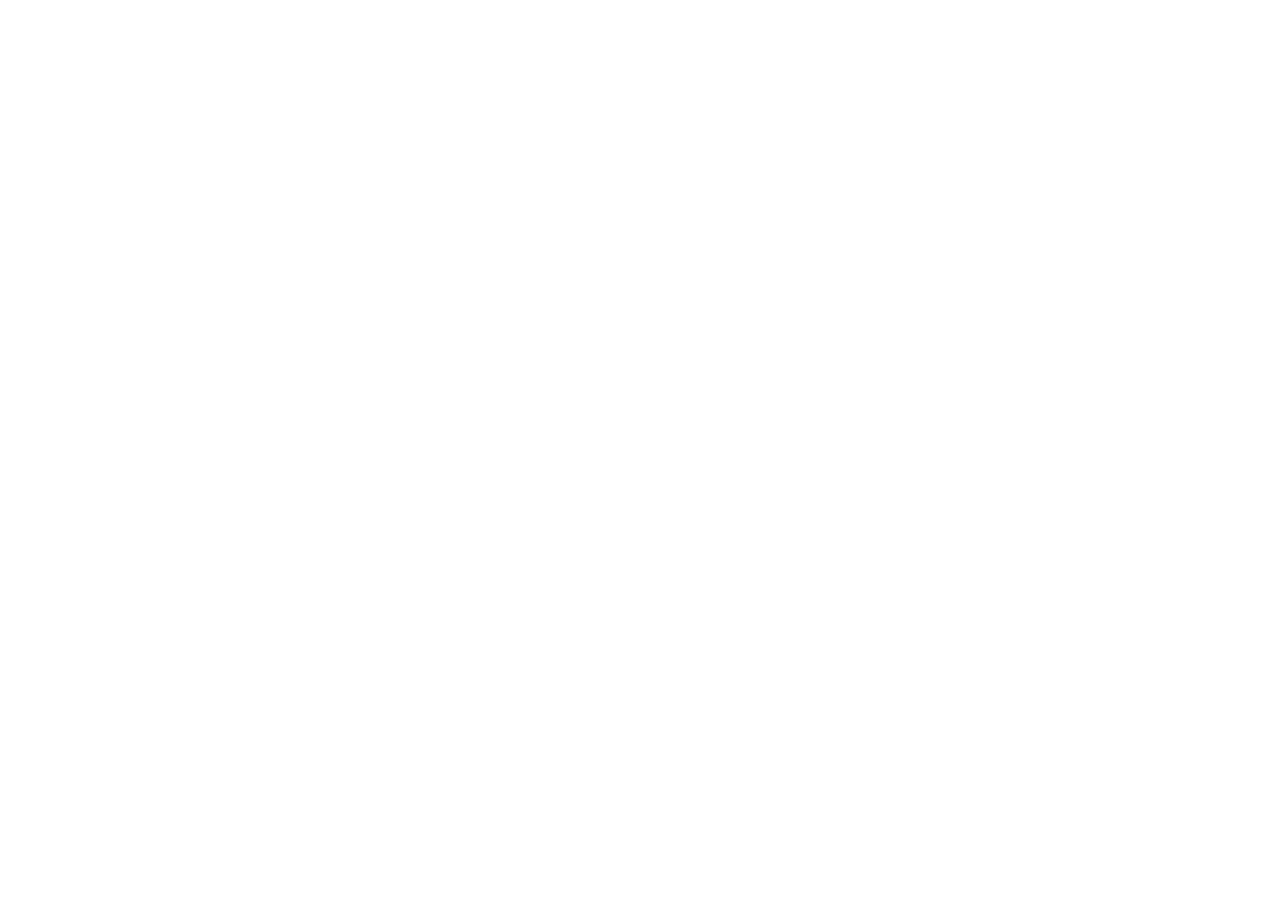
==== p5/warholSelfies/index.html @ 36ccd6b8 "Lost files" ====
<!DOCTYPE html>
<html lang="">
  <head>
    <meta charset="utf-8">
    <meta name="viewport" content="width=device-width, initial-scale=1.0">
    <title>p5.js example</title>
    <style> body {padding: 0; margin: 0;} </style>
    <script src="../libs/p5.js"></script>
    <script src="../libs/p5.dom.js"></script>
    <script src="../libs/p5.sound.js"></script>
    <script src="sketch.js"></script>
  </head>
  <body>
  </body>
</html>
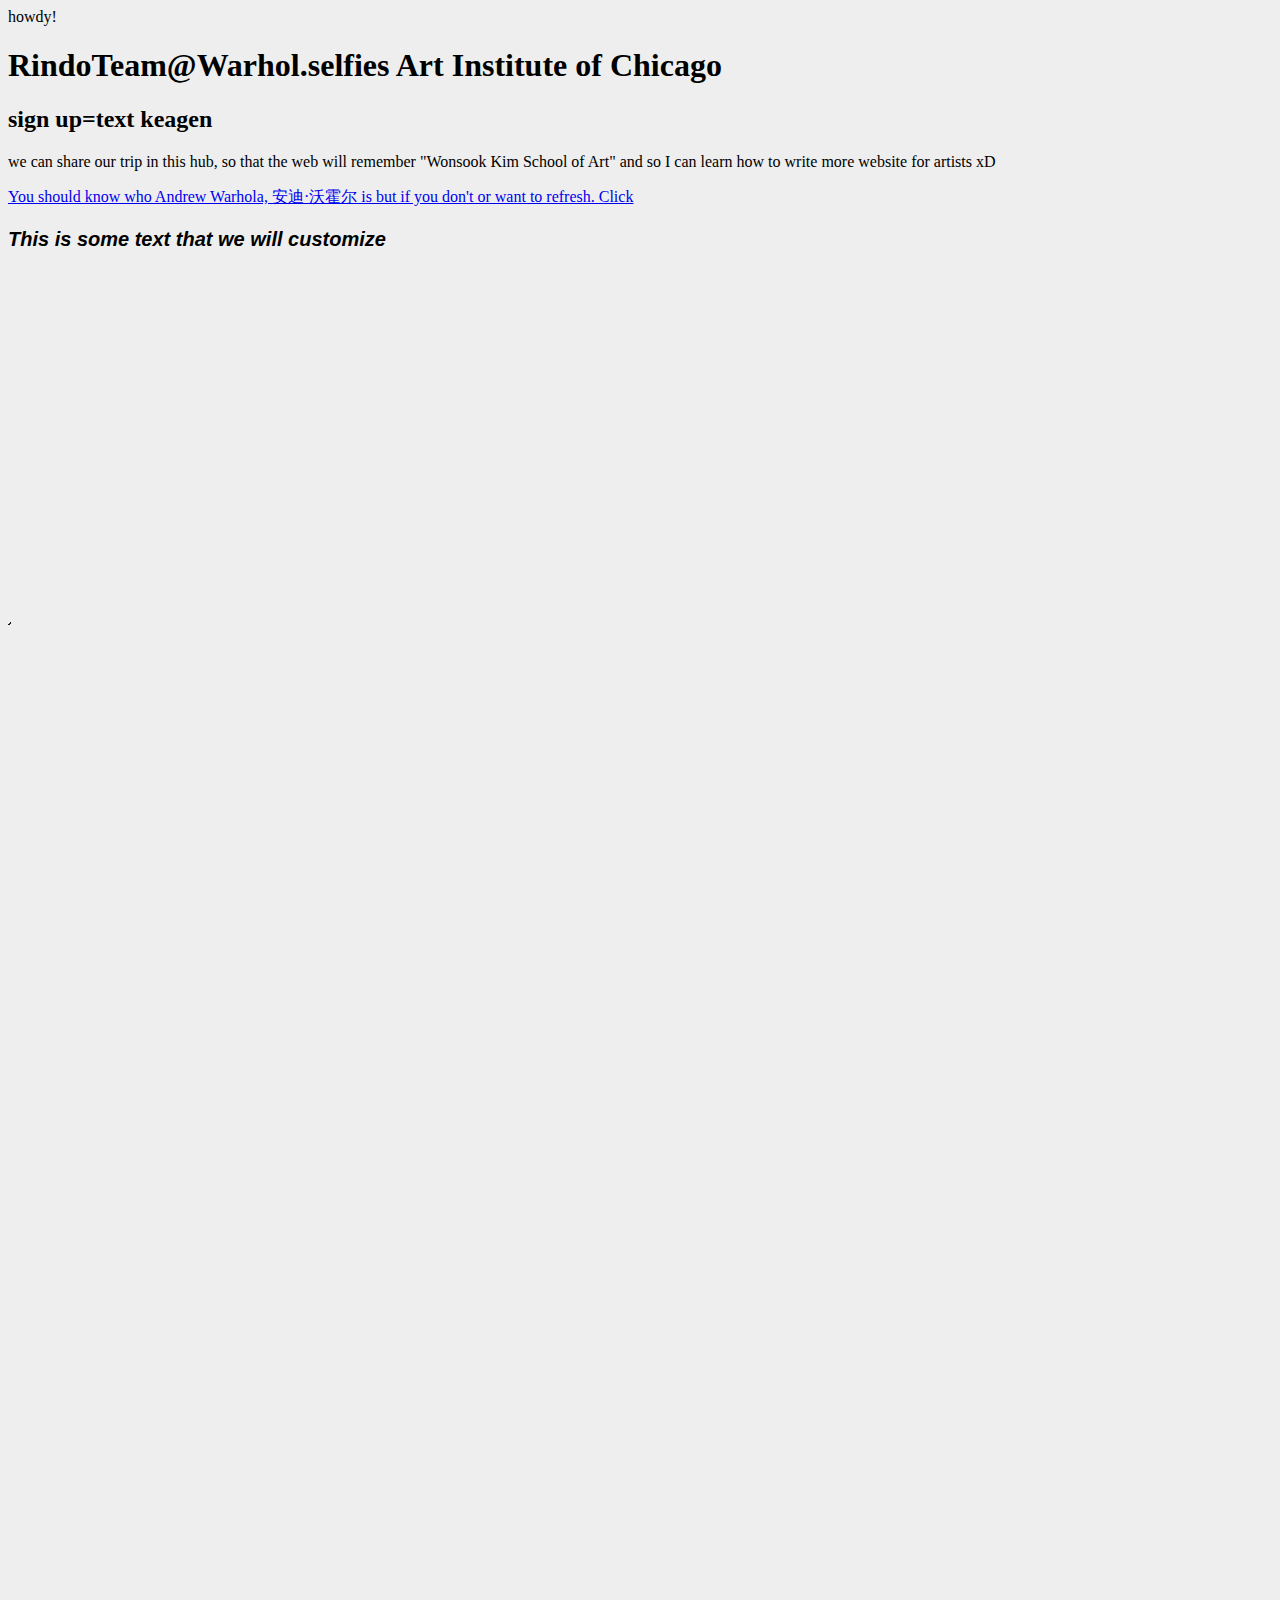
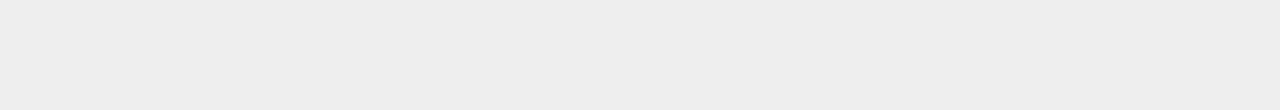
==== commit ac64d500: "favicon test" ====
--- a/p5/warholSelfies/index.html
+++ b/p5/warholSelfies/index.html
@@ -1,15 +1,32 @@
-<!DOCTYPE html>
-<html lang="">
+<!DOCTYPE html PUBLIC "-//W3C//DTD XHTML 1.0 Transitional//EN"
+"http://www.w3.org/TR/xhtml1/DTD/xhtml1-transitional.dtd">
+<html>
   <head>
+    <link rel="apple-touch-icon" sizes="180x180" href="/apple-touch-icon.png">
+<link rel="icon" type="image/png" sizes="32x32" href="/favicon-32x32.png">
+<link rel="icon" type="image/png" sizes="16x16" href="/favicon-16x16.png">
+<link rel="manifest" href="/site.webmanifest">
+<link rel="mask-icon" href="/safari-pinned-tab.svg" color="#5bbad5">
+<meta name="msapplication-TileColor" content="#da532c">
+<meta name="theme-color" content="#ffffff">
     <meta charset="utf-8">
     <meta name="viewport" content="width=device-width, initial-scale=1.0">
-    <title>p5.js example</title>
-    <style> body {padding: 0; margin: 0;} </style>
+    <title>Warhol Trip 12.21.2019</title>
+    <link href="style.css" rel="stylesheet" type="text/css" />
+    <style> body {padding: 50; margin: 200;} </style>
     <script src="../libs/p5.js"></script>
     <script src="../libs/p5.dom.js"></script>
     <script src="../libs/p5.sound.js"></script>
     <script src="sketch.js"></script>
   </head>
   <body>
+    howdy!
+    <h1>RindoTeam@Warhol.selfies Art Institute of Chicago</h1>
+<h2>sign up=text keagen</h2>
+<p>we can share our trip in this hub, so that the web will remember "Wonsook Kim School of Art" and so I can learn how to write more website for artists xD</p>
+<a href="https://www.artic.edu/artists/37219/andy-warhol" target="_blank">You should know who Andrew Warhola, 安迪·沃霍尔 is but if you don't or want to refresh. Click</a>
+
+<p class="customtext">This is some text that we will customize</p>
   </body>
 </html>
+<iframe title="vimeo-player" src="https://player.vimeo.com/video/312325320" width="640" height="351" frameborder="0" allowfullscreen></iframe>
--- a/p5/warholSelfies/style.css
+++ b/p5/warholSelfies/style.css
@@ -0,0 +1,19 @@
+a:hover{
+  color: "yellow";
+}
+.customtext {
+    font-family: Arial, Helvetica, sans-serif;
+    font-style: italic;
+    font-weight: bold;
+    font-size: 20px;
+}
+
+.fontcombined {
+    font: bold 20px Arial, Helvetica, sans-serif;
+}
+body {
+	background-color: #eeeeee;
+}
+
+main {
+	background-color: #0000ff;
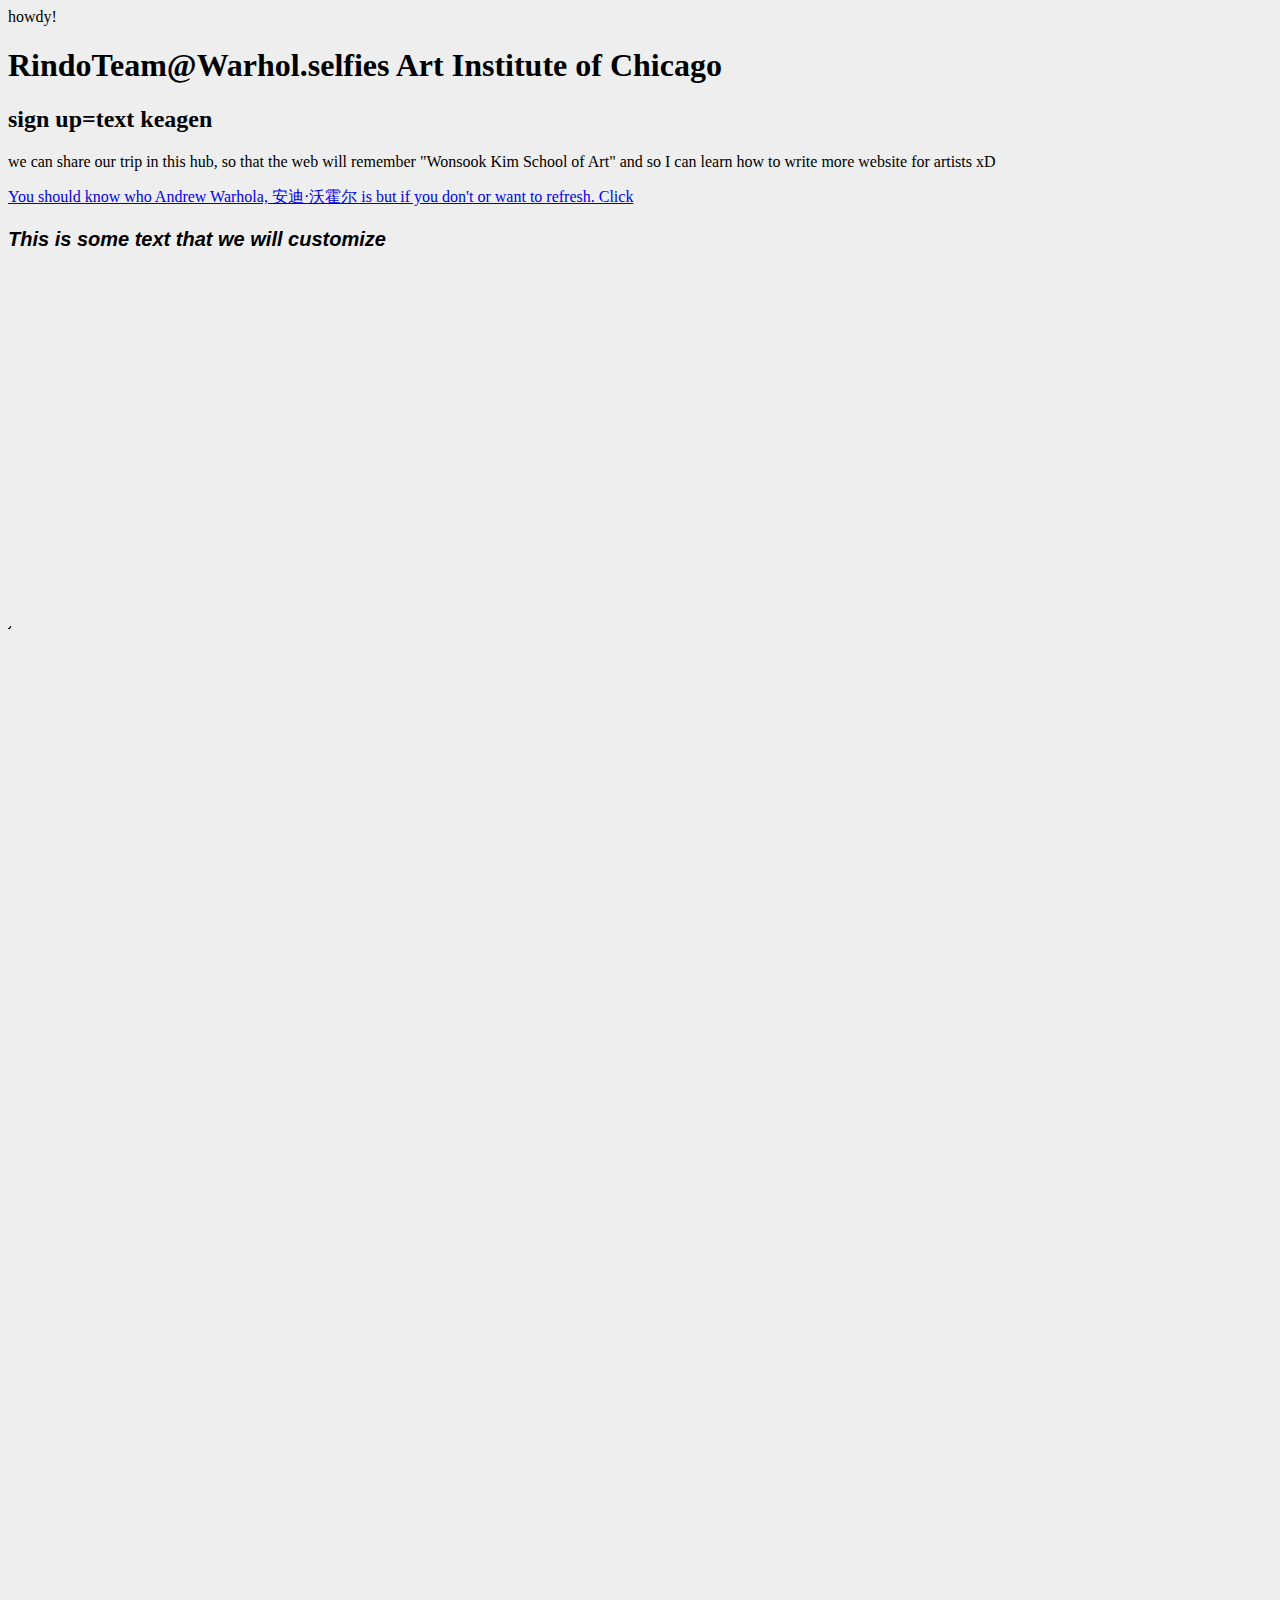
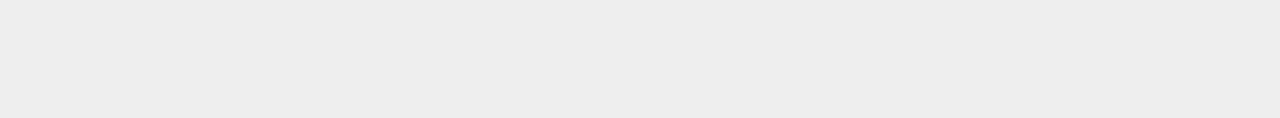
==== commit d5306653: "again" ====
--- a/p5/warholSelfies/index.html
+++ b/p5/warholSelfies/index.html
@@ -1,7 +1,8 @@
-<!DOCTYPE html PUBLIC "-//W3C//DTD XHTML 1.0 Transitional//EN"
-"http://www.w3.org/TR/xhtml1/DTD/xhtml1-transitional.dtd">
+<!DOCTYPE html>
 <html>
   <head>
+    <link rel="shortcut icon" href="/favicon.ico" type="image/x-icon">
+<link rel="icon" href="/favicon.ico" type="image/x-icon">
     <link rel="apple-touch-icon" sizes="180x180" href="/apple-touch-icon.png">
 <link rel="icon" type="image/png" sizes="32x32" href="/favicon-32x32.png">
 <link rel="icon" type="image/png" sizes="16x16" href="/favicon-16x16.png">
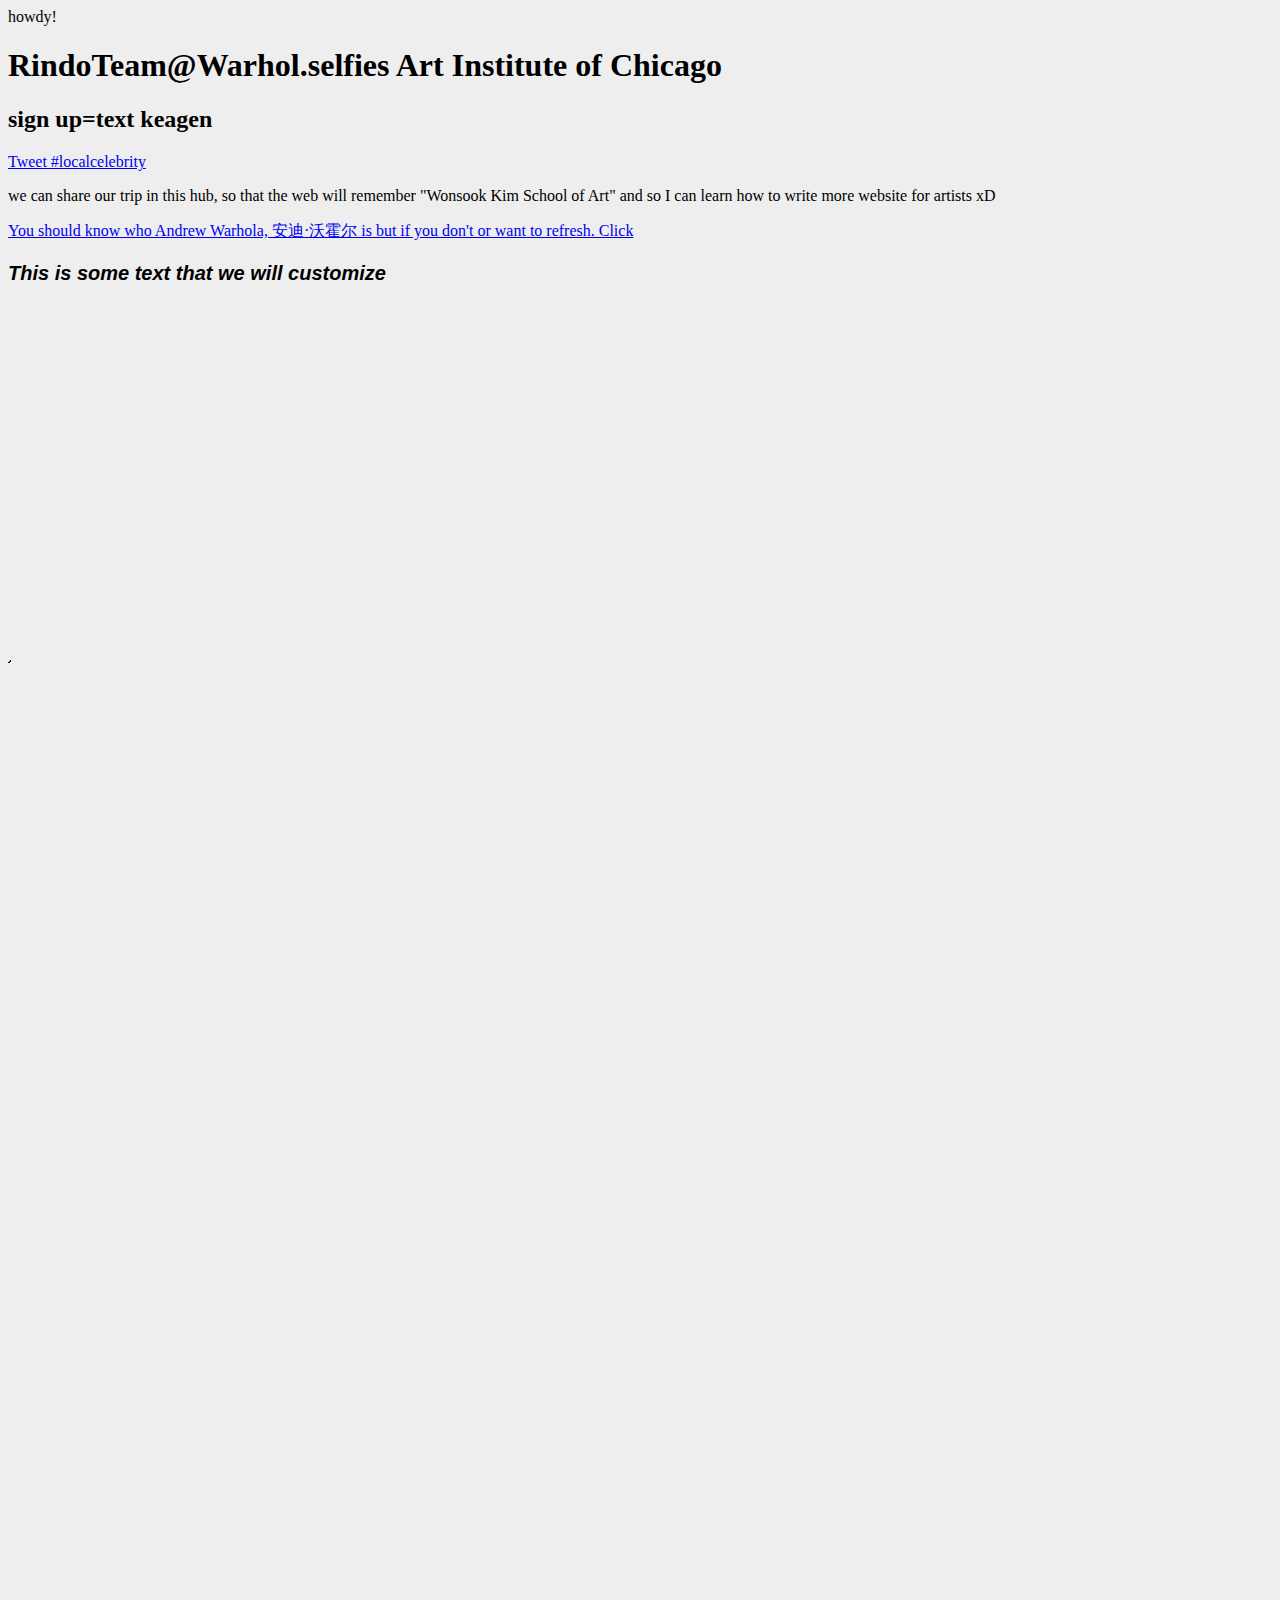
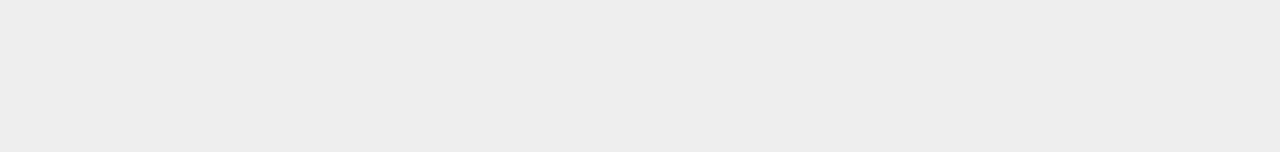
==== commit cf461e76: "learning eve eve" ====
--- a/p5/warholSelfies/index.html
+++ b/p5/warholSelfies/index.html
@@ -24,6 +24,8 @@
     howdy!
     <h1>RindoTeam@Warhol.selfies Art Institute of Chicago</h1>
 <h2>sign up=text keagen</h2>
+<a href="https://twitter.com/intent/tweet?button_hashtag=localcelebrity&ref_src=twsrc%5Etfw" class="twitter-hashtag-button" data-text="Pick a number 100-1000 ENTER[---]" data-url="https://www.artic.edu/exhibitions/2937/andy-warhol-from-a-to-b-and-back-again" data-related="localcrafts101,keatbag" data-show-count="true">Tweet #localcelebrity</a><script async src="https://platform.twitter.com/widgets.js" charset="utf-8"></script>
+<script async src="https://platform.twitter.com/widgets.js" charset="utf-8"></script>
 <p>we can share our trip in this hub, so that the web will remember "Wonsook Kim School of Art" and so I can learn how to write more website for artists xD</p>
 <a href="https://www.artic.edu/artists/37219/andy-warhol" target="_blank">You should know who Andrew Warhola, 安迪·沃霍尔 is but if you don't or want to refresh. Click</a>
 
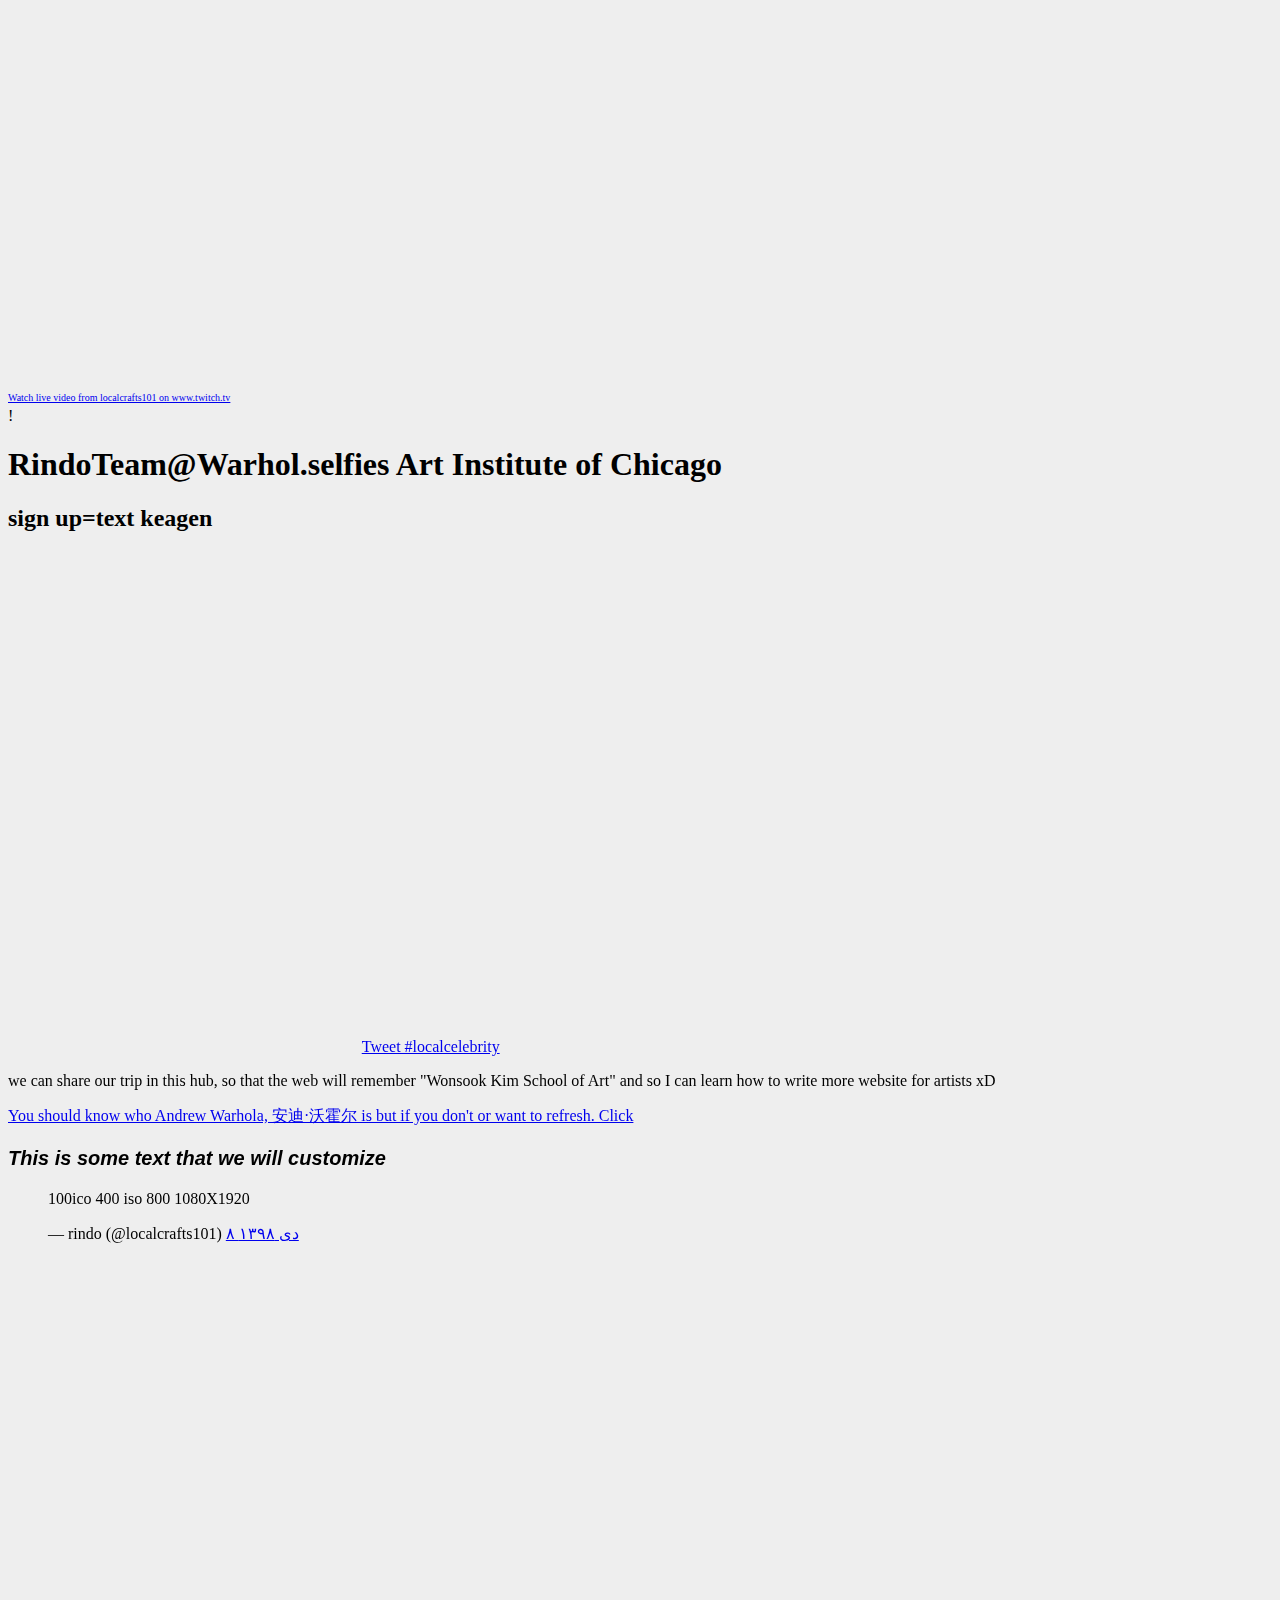
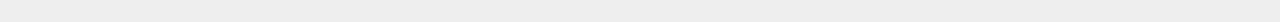
==== commit de2ab392: "flyover.BOSTON" ====
--- a/p5/warholSelfies/index.html
+++ b/p5/warholSelfies/index.html
@@ -21,15 +21,16 @@
     <script src="sketch.js"></script>
   </head>
   <body>
-    howdy!
+    <iframe src="https://player.twitch.tv/?channel=localcrafts101" frameborder="0" allowfullscreen="true" scrolling="no" height="378" width="620"></iframe><a href="https://www.twitch.tv/localcrafts101?tt_content=text_link&tt_medium=live_embed" style="padding:2px 0px 4px; display:block; width:345px; font-weight:normal; font-size:10px; text-decoration:underline;">Watch live video from localcrafts101 on www.twitch.tv</a>!
     <h1>RindoTeam@Warhol.selfies Art Institute of Chicago</h1>
-<h2>sign up=text keagen</h2>
+<h2>sign up=text keagen</h2><iframe src="https://www.twitch.tv/embed/localcrafts101/chat" frameborder="0" scrolling="no" height="500" width="350"></iframe>
 <a href="https://twitter.com/intent/tweet?button_hashtag=localcelebrity&ref_src=twsrc%5Etfw" class="twitter-hashtag-button" data-text="Pick a number 100-1000 ENTER[---]" data-url="https://www.artic.edu/exhibitions/2937/andy-warhol-from-a-to-b-and-back-again" data-related="localcrafts101,keatbag" data-show-count="true">Tweet #localcelebrity</a><script async src="https://platform.twitter.com/widgets.js" charset="utf-8"></script>
 <script async src="https://platform.twitter.com/widgets.js" charset="utf-8"></script>
 <p>we can share our trip in this hub, so that the web will remember "Wonsook Kim School of Art" and so I can learn how to write more website for artists xD</p>
 <a href="https://www.artic.edu/artists/37219/andy-warhol" target="_blank">You should know who Andrew Warhola, 安迪·沃霍尔 is but if you don't or want to refresh. Click</a>
 
 <p class="customtext">This is some text that we will customize</p>
-  </body>
+<blockquote class="twitter-tweet" data-lang="fa" data-theme="dark"><p lang="de" dir="ltr">100ico 400 iso 800 1080X1920</p>&mdash; rindo (@localcrafts101) <a href="https://twitter.com/localcrafts101/status/1211148423912665089?ref_src=twsrc%5Etfw">۸ دی ۱۳۹۸</a></blockquote> <script async src="https://platform.twitter.com/widgets.js" charset="utf-8"></script>  </body>
+<iframe title="vimeo-player" src="https://player.vimeo.com/video/312325320" width="640" height="351" frameborder="0" allowfullscreen></iframe>
+
 </html>
-<iframe title="vimeo-player" src="https://player.vimeo.com/video/312325320" width="640" height="351" frameborder="0" allowfullscreen></iframe>
